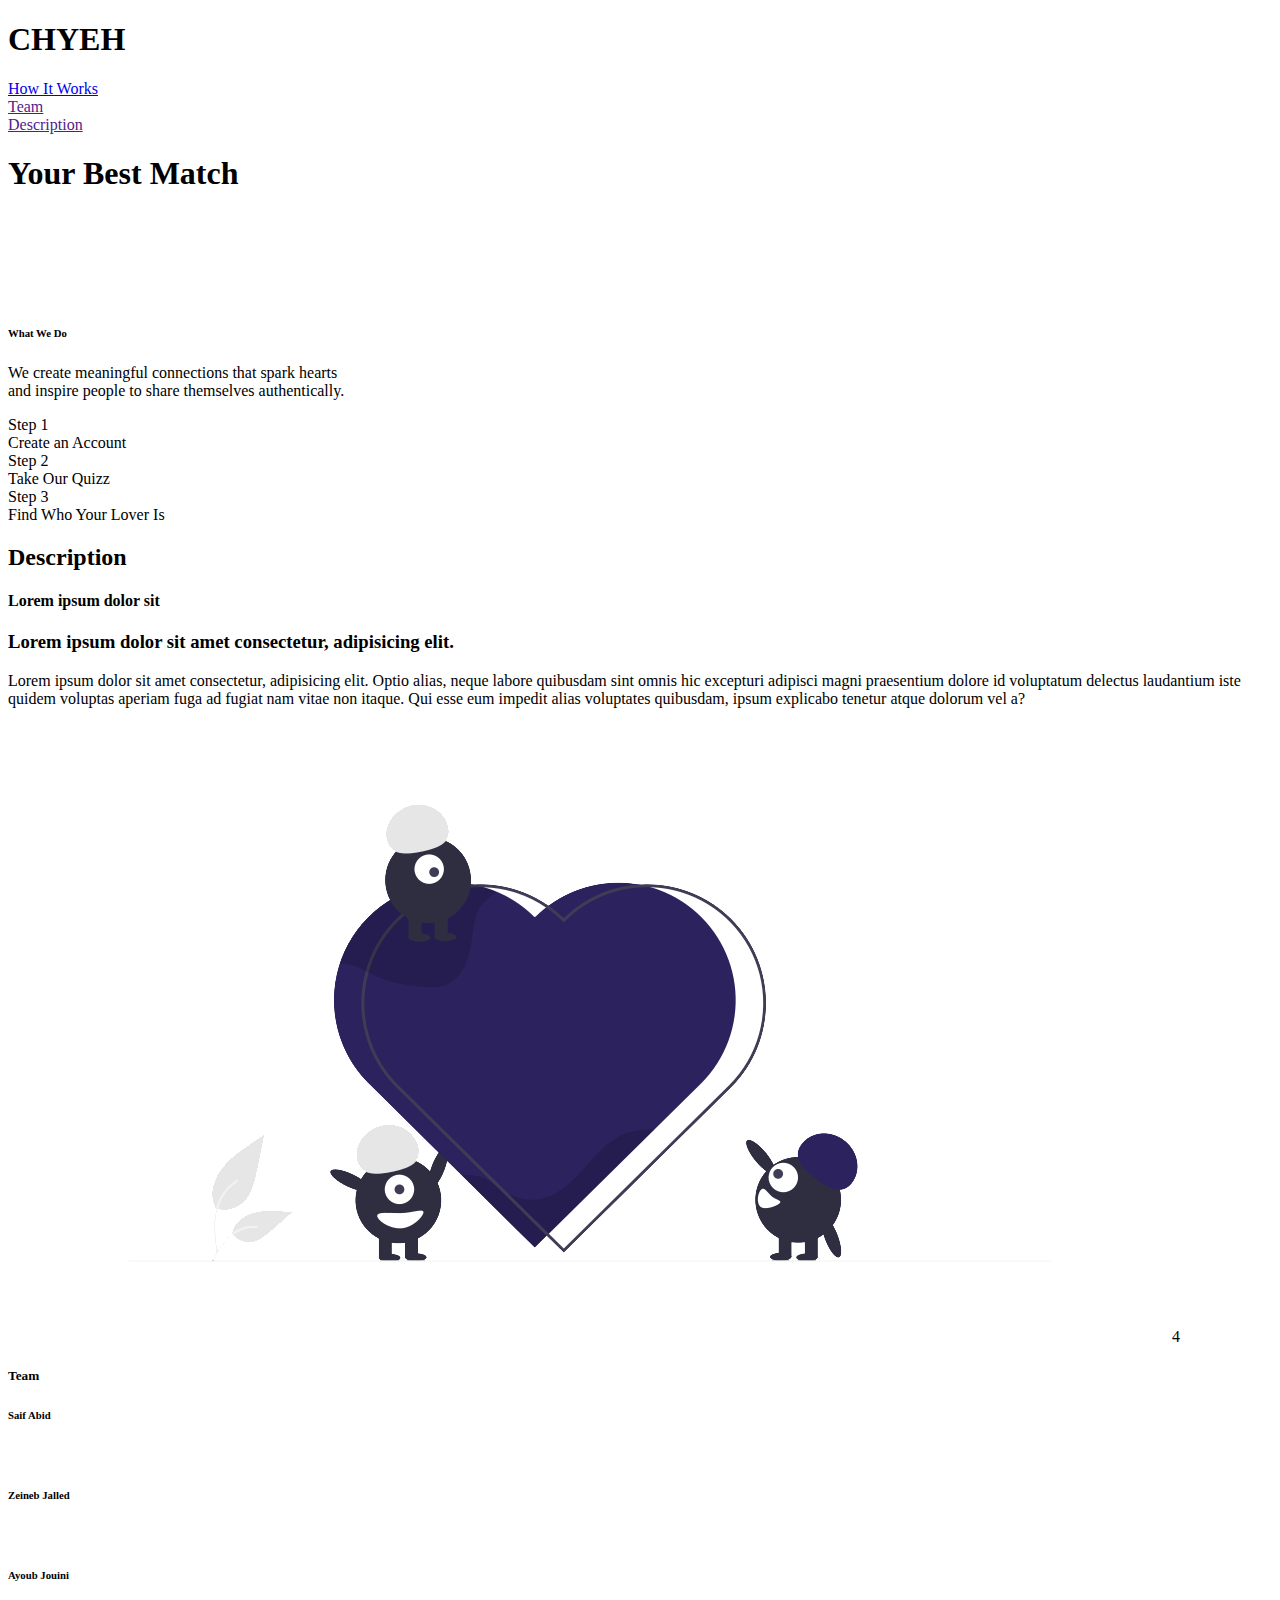
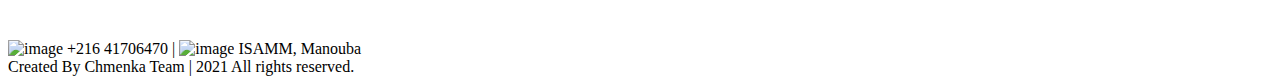
==== HTML/newindex.html @ 8188da05 "" ====
<!DOCTYPE html>
<html lang="en">

<head>
    <meta charset="UTF-8">
    <meta http-equiv="X-UA-Compatible" content="IE=edge">
    <meta name="viewport" content="width=device-width, initial-scale=1.0">
    <title>chye7</title>
    <link rel="stylesheet" href="../css/bootstrap.css">
    <link rel="stylesheet" href="../css/newstyle.css">
</head>
<body>
    <header style="z-index: 10;">

        <nav>
            <div class="chye7">
                <h1>CHYEH</h1>
            </div>
            <div class="nav-btns">
                <div>
                    <a href="SignUp.php">
                        How It Works 
                    </a>
                </div>
                <div>
                    <a href="">
                        Team 
                    </a>
                </div>
                <div>
                    <a href="">
                        Description  
                    </a>
                </div>
            </div>
        </nav>

    </header>
    <main>


        <div class="bestmatch" style=" ">
            <div class="bestmatch-txt">
                <div class="txt">
                    
                    <div>
                        <h1>Your Best Match</h1>
                    </div>
                    <div>
                        <p style="color:white; text-align: center;"> We introduce CHYEH, your ultimate guide to find the love of your
                            life.
                            Tired of looking around to find your best match ? Tired of being single and feeling alone
                            all
                            day-long ?
                            What if we told you that your best match is a fellow orendian too ? Wouldn't you be excited
                            to
                            know
                            who exactly of your team-mates is your soulmate ?
                            Subscribe now and take our free Quizz in order to find out with whom you match best ! </p>
                    </div>
                    <div class="btn-div" >
                        <a id="start" class="btn btn-start bt1" style=" color: white; ">Find Your Lover</a>

                    </div>
                </div>
            </div>
        </div>

        <div class="us">
            <div class="what-we-do ">
                <div class="what-we-do-txt">
                    <div class="txt2">
                        <h6> What We Do</h6>
                        <p> We create meaningful connections that spark hearts <br>and inspire people to share
                            themselves
                            authentically.</p>
                    </div>
                </div>
            </div>
            <div class="box-area">
                <div>
                    <div class="single-box step1"> 
                    </div>
                    <div class="color">Step 1 </div>
                    <div class="writing">Create an Account</div>
                </div>
                <div>
                    <div class="single-box step2">

                    </div>
                    <div class="color">
                        Step 2
                    </div>
                    <div class="writing">Take Our Quizz</div>
                </div>
                <div>
                    <div class="single-box step3">
                    </div>
                    <div class="color">
                        Step 3
                    </div>
                    <div class="writing">Find Who Your Lover Is</div>
                </div>

            </div>
        </div>

     <div class="description">
            <h2>Description</h2>
            <div class="people">
              <div class="grandcadre col-md-7 col-sm-12">
                  <div class="cadre">
                  <h4>Lorem ipsum dolor sit</h4>
                  <h3 style="font-style: bold;">Lorem ipsum dolor sit amet consectetur, adipisicing elit.</h3>
                   <p >Lorem ipsum dolor sit amet consectetur, adipisicing elit. Optio alias, neque labore quibusdam sint omnis hic excepturi adipisci magni praesentium dolore id voluptatum delectus laudantium iste quidem voluptas aperiam fuga ad fugiat nam vitae non itaque. Qui esse eum impedit alias voluptates quibusdam, ipsum explicabo tenetur atque dolorum vel a? </p>
              </div> 
            </div>
              <div class="img1 col-md-5 col-sm-12"> 
                  <img class="imgg" src="../assets/heart.svg">4 
            </div>
        
        </div> 
    </div>
    <div class="team">
        
        <div class="cadrage ">
            <h5>Team</h5>
            <div class=" a">
                
                <div class="a1">
                   
                   <h6>Saif Abid</h6> 
                <p style="color: white;">Lorem ipsum dolor sit amet.</p>
                </div>
                <div class="photo seif"></div>
                <div class="blanc"> </div>
                
        </div>
        <div class=" a">
               
            <div class="a1">
              
               <h6>Zeineb Jalled</h6> 
            <p style="color: white;">Lorem ipsum dolor sit amet.</p>
            </div>
            <div class="photo zeineb"></div>
            <div class="blanc"> </div>
            
    </div>
    <div class=" a">
               
        <div class="a1">
          
           <h6>Ayoub Jouini</h6> 
        <p style="color: white;">Lorem ipsum dolor sit amet.</p>
        </div>
        <div class="photo ayoub"></div>
        <div class="blanc"> </div>
        
</div>
            </div>
         </div>
      

    </div>
    </main>

    <footer>
        <span><img src="https://cdn.pixabay.com/photo/2016/11/01/03/05/contact-1787332_960_720.png" alt="image"
                style="width:2%">
            +216 41706470 | <img src="https://cdn2.iconfinder.com/data/icons/picons-essentials/71/location-512.png"
                alt="image" style="width:2%">
            ISAMM, Manouba </span>
        <br>
        <span>Created By Chmenka Team</a> | <span class="far fa-copyright"></span> 2021 All rights reserved.</span>
    </footer>
</body>

</html>
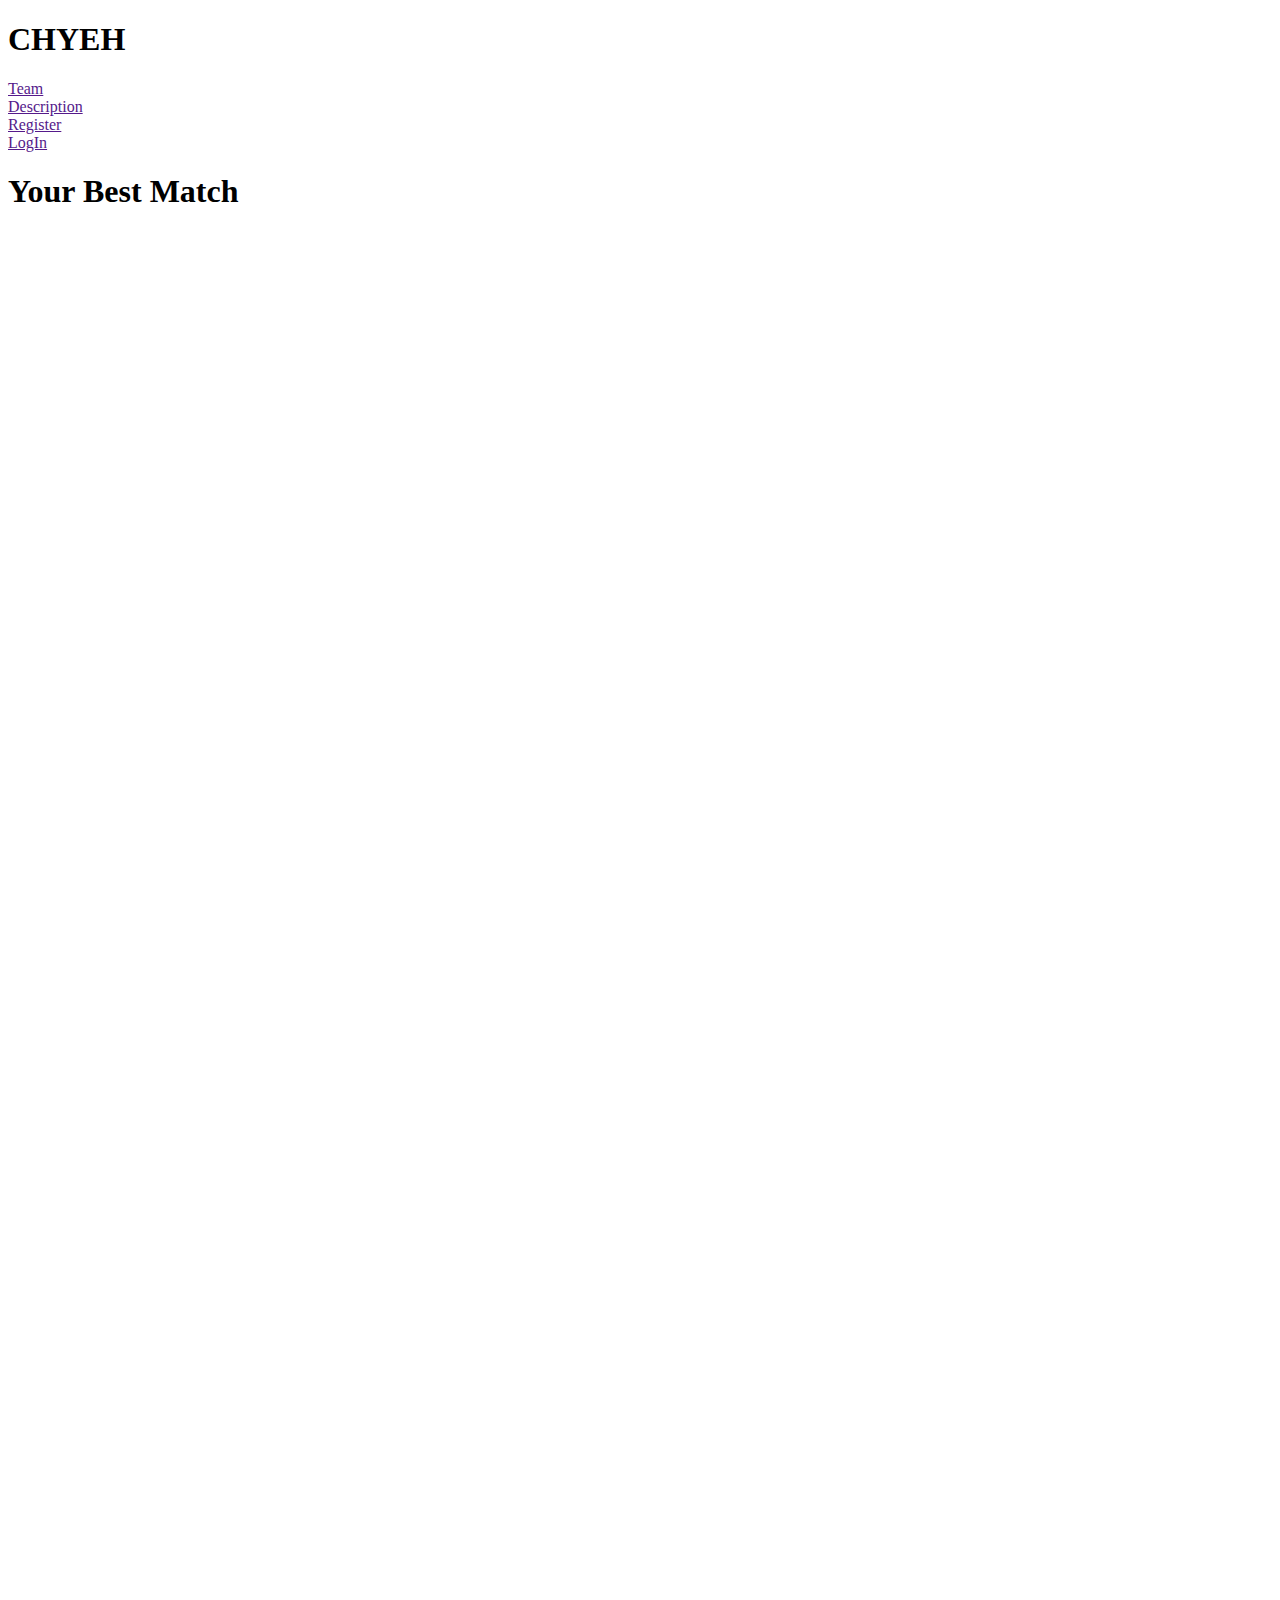
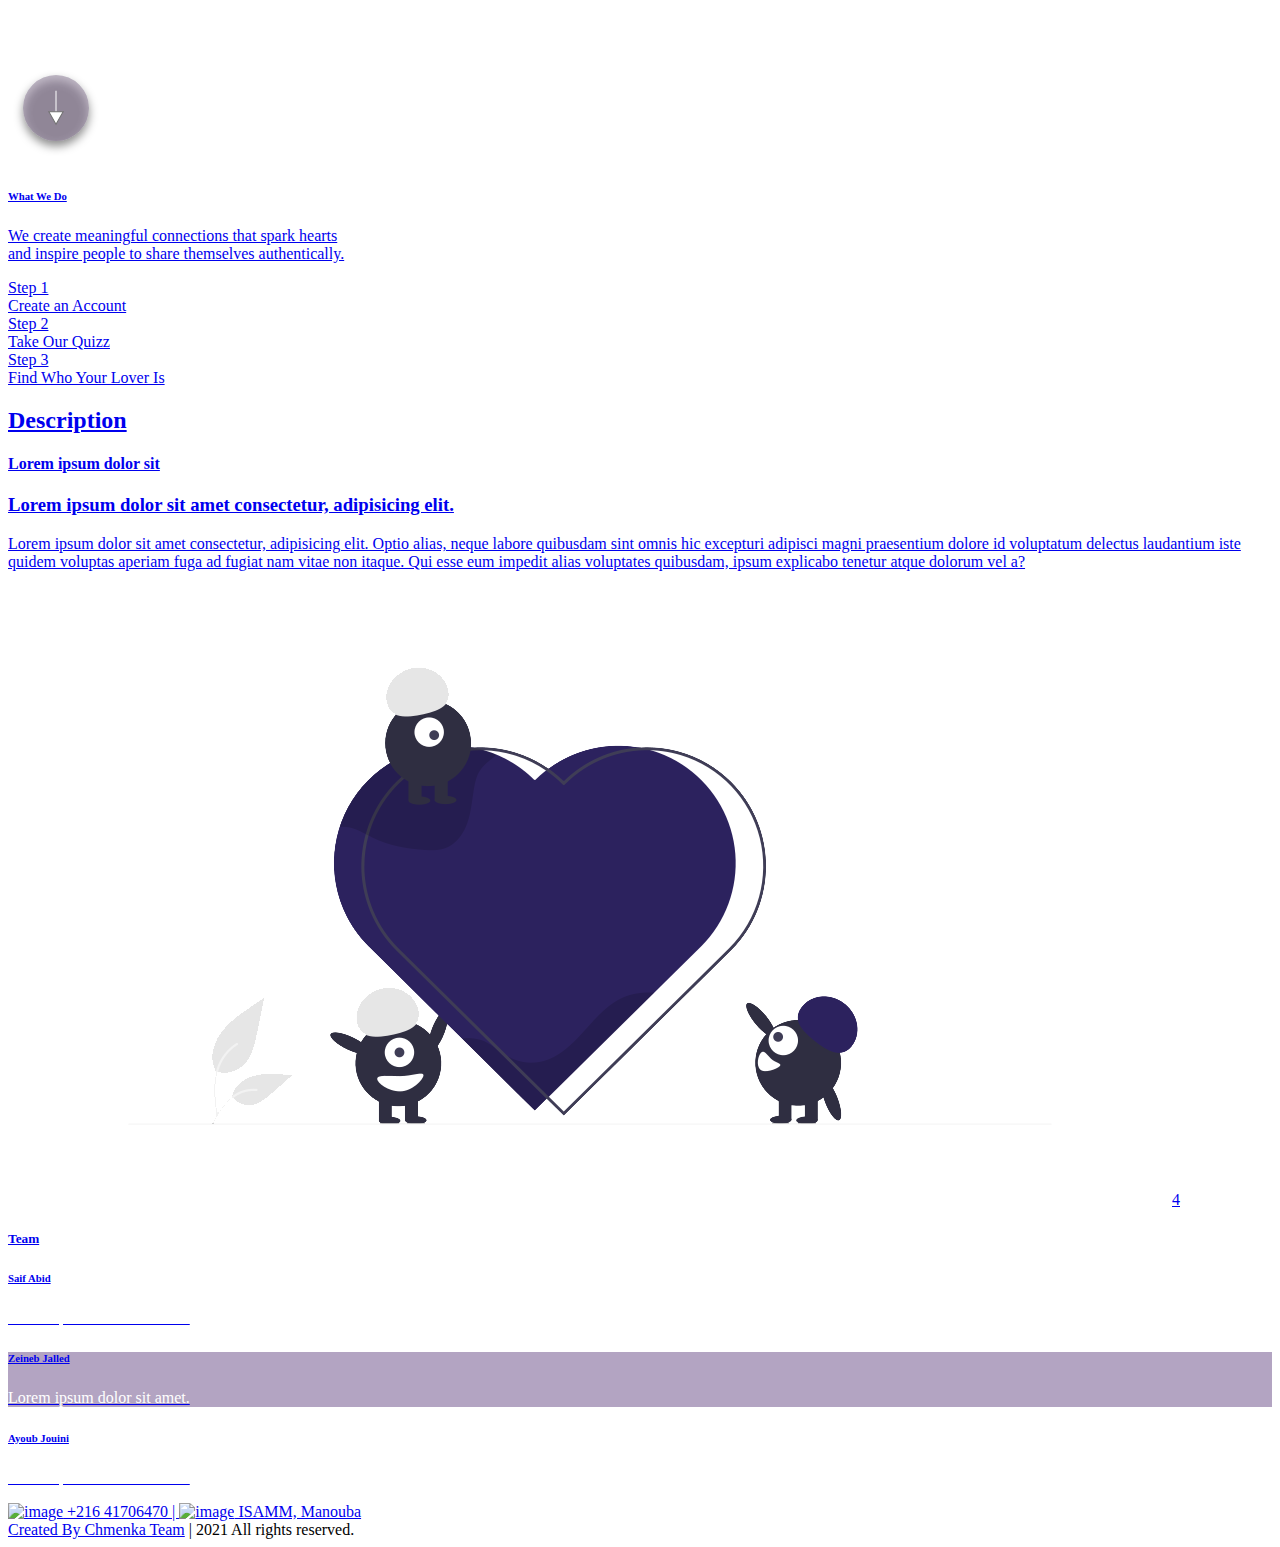
==== commit 1de30bd4: "some changes index" ====
--- a/HTML/newindex.html
+++ b/HTML/newindex.html
@@ -10,61 +10,74 @@
     <link rel="stylesheet" href="../css/newstyle.css">
 </head>
 <body>
-    <header style="z-index: 10;">
-
-        <nav>
-            <div class="chye7">
-                <h1>CHYEH</h1>
-            </div>
-            <div class="nav-btns">
-                <div>
-                    <a href="SignUp.php">
-                        How It Works 
-                    </a>
-                </div>
-                <div>
-                    <a href="">
-                        Team 
-                    </a>
-                </div>
-                <div>
-                    <a href="">
-                        Description  
-                    </a>
-                </div>
-            </div>
-        </nav>
-
-    </header>
+  
     <main>
 
-
+<div class="first">
+    <div class="heade">
+    <nav>
+        <div class="chye7">
+            <h1>CHYEH</h1>
+        </div>
+        <div class="nav-btns">
+            <div>
+                <a href="">
+                    Team 
+                </a>
+            </div>
+            <div>
+                <a href="">
+                    Description  
+                </a>
+            </div>
+           
+            <div class="hov">
+                <a href="">
+                    Register 
+                </a>
+            </div>
+            <div class="hov">
+                <a href="">
+                    LogIn  
+                </a>
+            </div>
+        
+        </div>
+    </nav>
+</div>
         <div class="bestmatch" style=" ">
             <div class="bestmatch-txt">
-                <div class="txt">
+                <div class="txt"> 
+                <div> 
+                    <div>
                     
-                    <div>
                         <h1>Your Best Match</h1>
                     </div>
                     <div>
                         <p style="color:white; text-align: center;"> We introduce CHYEH, your ultimate guide to find the love of your
                             life.
-                            Tired of looking around to find your best match ? Tired of being single and feeling alone
-                            all
-                            day-long ?
+                            Tired of looking around to find your significant other ?
                             What if we told you that your best match is a fellow orendian too ? Wouldn't you be excited
                             to
                             know
                             who exactly of your team-mates is your soulmate ?
                             Subscribe now and take our free Quizz in order to find out with whom you match best ! </p>
-                    </div>
+                    </div> </div>
                     <div class="btn-div" >
                         <a id="start" class="btn btn-start bt1" style=" color: white; ">Find Your Lover</a>
 
                     </div>
-                </div>
+                   
+                    <img src="../assets/orenda.png" class="orenda">
+                    
+                
+            </div>    
+           
             </div>
-        </div>
+          <div id="ard" class="ard" >  <a href="#des"><img src="../assets/arrow down.svg" class="arrowdown">   
+    </div>
+</div>
+   
 
         <div class="us">
             <div class="what-we-do ">
@@ -105,7 +118,7 @@
             </div>
         </div>
 
-     <div class="description">
+     <div id="des" class="description">
             <h2>Description</h2>
             <div class="people">
               <div class="grandcadre col-md-7 col-sm-12">
@@ -138,7 +151,7 @@
         </div>
         <div class=" a">
                
-            <div class="a1">
+            <div class="a1" style="background: rgba(87, 53, 119, 0.45);">
               
                <h6>Zeineb Jalled</h6> 
             <p style="color: white;">Lorem ipsum dolor sit amet.</p>
